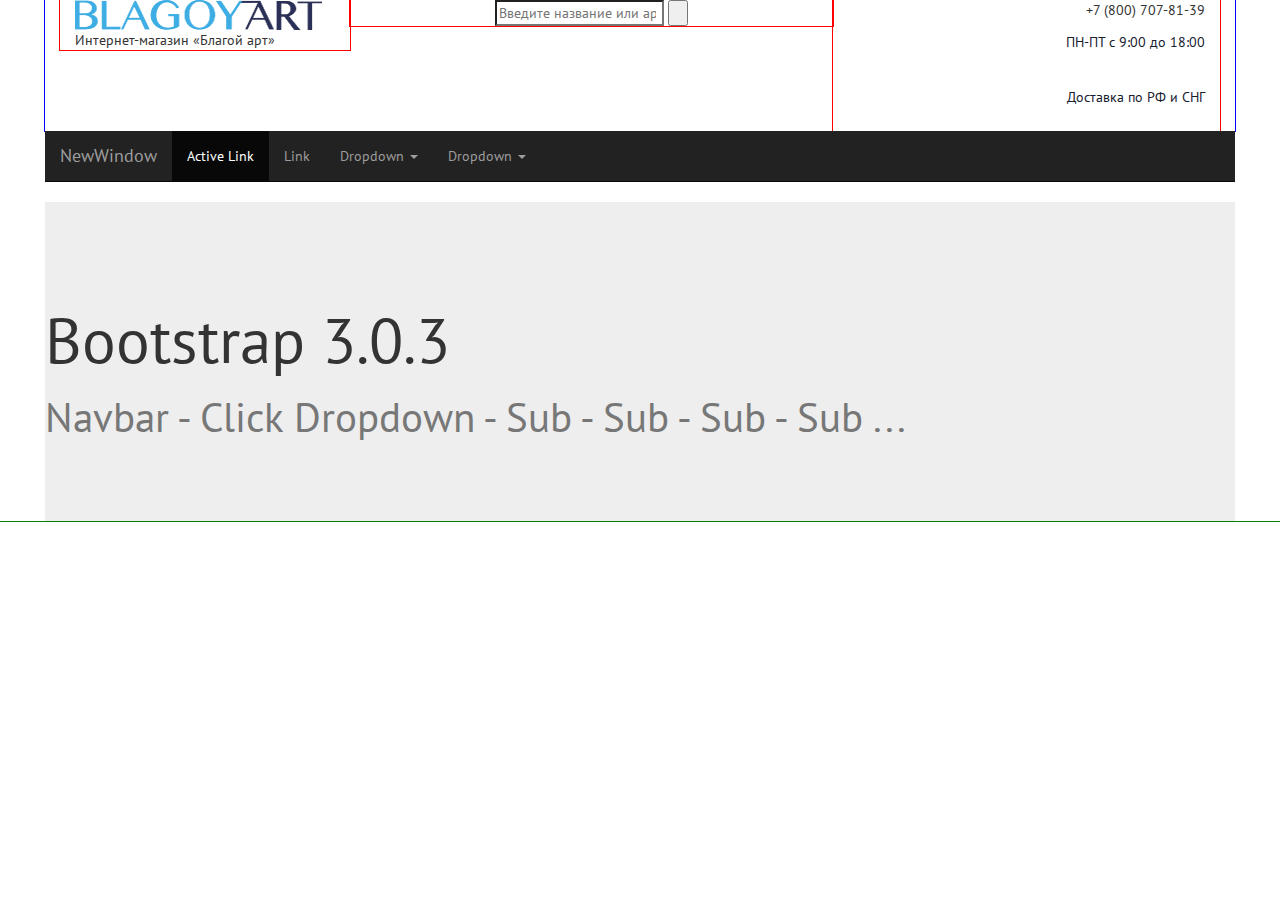
==== index.1.html @ 94a06b6b "nested" ====
<!DOCTYPE html>
<html xmlns="http://www.w3.org/1999/xhtml">
<head>
	<meta http-equiv="Content-Type" content="text/html; charset=utf-8" />
	<meta name="format-detection" content="telephone=no">
	<meta name="viewport" content="width=device-width, initial-scale=1, user-scalable=no, maximum-scale=1">
	<title>Blagoy Art</title>
	<link rel="stylesheet" href="css/normalize.css">
  <link rel="stylesheet" href="https://maxcdn.bootstrapcdn.com/bootstrap/3.3.7/css/bootstrap.min.css">
  <link rel="stylesheet" href="css/font-awesome.min.css">
	<link rel="stylesheet" type="text/css" href="css/style.css" />
	<link href="https://fonts.googleapis.com/css?family=PT+Sans:400,700" rel="stylesheet">
	<!--[if lt IE 9]><script src="js/html5.js"></script><![endif]-->		
</head>
<body class="loaded">

							
<!-- BEGIN BODY -->

<div class="main-wrapper">
  
<!-- BEGIN HEADER -->

	<header>
		<div class="wrapper outl-green">
			<div class="container-fluid main-header outl-blue">
          
        <figure class="main-header__logo col-xs-4 col-sm-4 col-md-3 col-lg-3 outl-red">
          <img class="main-logo"  src="img/logo.png" title="Blagoy Art" alt="Blagoy Art" width="247" height="30">
          <figcaption>Интернет-магазин «Благой арт»</figcaption>
        </figure>
        
        <div class="main-header__search col-xs-4 col-sm-4 col-md-4 col-lg-5 text-center outl-red">
          <div class="parent">
          	<form action="#" method="#" class="search-form">
          	  <input type="search" name="search" placeholder="Введите название или артикул"  id="search-field" class="search-field" >
          	  <input type="submit" name=" " value=" "  class="search-button" >
          	</form>
          </div>
        </div>
        
        <div class="main-header__work-info col-xs-4 col-sm-4 col-md-5 col-lg-4 text-right outl-red ">
          <span class="phone">+7 (800) 707-81-39</span>
          <div class="hours">
            <p>ПН-ПТ с 9:00 до 18:00</p>
            <p class="delivery" >Доставка по РФ и СНГ</p>
          </div>
        </div>
          
      </div>
				<!--<nav class="navbar navbar-default">-->
				<!--  <div class="container-fluid">-->
				<!--    <div class="navbar-header">-->
				<!--      <button type="button" class="navbar-toggle" data-toggle="collapse" data-target="#myNavbar">-->
				<!--        <span class="icon-bar"></span>-->
				<!--        <span class="icon-bar"></span>-->
				<!--        <span class="icon-bar"></span>                        -->
				<!--      </button>-->
				      <!--<a class="navbar-brand" href="#">WebSiteName</a>-->
				<!--    </div>-->
				<!--    <div class="collapse navbar-collapse" id="myNavbar">-->
				<!--    	<ul class="nav navbar-nav navbar-right">-->
				<!--        <li><a href="#" class="basket"><span class="cart"></span><span class="quantity"><b class="q-value">10</b></span> <span class="goods">Товаров</span> / <b class="sum">56789 P</b></a></li>-->
				<!--        <li><a href="#" class="log-in"><span></span> Войти</a></li>-->
				<!--      </ul>-->
				<!--      <ul class="nav navbar-nav">-->
				<!--        <li class="dropdown">-->
				<!--          <a class="dropdown-toggle" data-toggle="dropdown" href="#"><span class="caret-prod"></span>Каталог Товаров <span class="caret-arrow"></a>-->
				<!--          <ul class="dropdown-menu">-->
				<!--          	<li class="dropdown-submenu">-->
				<!--			        <a class="test" tabindex="-1" href="#">Свадебная бижутерия<span class="caret-arrow"></span></a>-->
				<!--			        <ul class="dropdown-menu">-->
				<!--			        	<li><h3>Свадебные Аксессуары</h3></li>-->
				<!--			          <li><a tabindex="-1" href="#">Букеты</a></li>-->
				<!--			          <li><a tabindex="-1" href="#">Свадебные свечи</a></li>-->
				<!--			          <li><a tabindex="-1" href="#">Бокалы</a></li>-->
				<!--			        </ul>-->
				<!--			      </li>-->
				<!--			      <li><a tabindex="-1" href="#">Аксессуары для волос</a></li>-->
				<!--			      <li><a tabindex="-1" href="#">Броши</a></li>-->
				<!--			      <li class="dropdown-submenu">-->
				<!--			        <a class="test" tabindex="-1" href="#">Мужские аксессуары <span class="caret-arrow"></span></a>-->
				<!--			        <ul class="dropdown-menu">-->
				<!--			        	<li><h3>Мужская Бижутерия</h3></li>-->
				<!--			          <li><a tabindex="-1" href="#">Браслеты</a></li>-->
				<!--			          <li><a tabindex="-1" href="#">Кулоны</a></li>-->
				<!--			          <li><a tabindex="-1" href="#">Зажимы и запонки</a></li>-->
				<!--			        </ul>-->
				<!--			      </li>-->
				<!--			      <li><a tabindex="-1" href="#">Клатчи</a></li>-->
				<!--			      <li><a tabindex="-1" href="#">Детская бижутерия</a></li>-->
				<!--			      <li><a tabindex="-1" href="#">Демонстрационное оборудование</a></li>-->
				<!--          </ul>-->
				<!--        </li>-->
				<!--        <li class="active"><a href="#">Условия работы</a></li>-->
				<!--        <li><a href="#">Скидки</a></li>-->
				<!--        <li><a href="#">Оплата и доставка</a></li>-->
				<!--        <li><a href="#">Документы</a></li>-->
				<!--        <li><a href="#">Контакты</a></li>-->
				<!--      </ul>-->
				      
				<!--    </div>-->
				<!--  </div>-->
				<!--</nav>-->
				
				        <nav class="navbar navbar-inverse navbar-static-top marginBottom-0" role="navigation">
            <div class="navbar-header">
                <button type="button" class="navbar-toggle" data-toggle="collapse" data-target="#navbar-collapse-1">
                    <span class="sr-only">Toggle navigation</span>
                    <span class="icon-bar"></span>
                    <span class="icon-bar"></span>
                    <span class="icon-bar"></span>
                </button>
              <a class="navbar-brand" href="#" target="_blank">NewWindow</a>
            </div>
            
            <div class="collapse navbar-collapse" id="navbar-collapse-1">
                <ul class="nav navbar-nav">
                    <li class="active"><a href="#">Active Link</a></li>
                    <li><a href="#">Link</a></li>
                    <li class="dropdown"><a href="#" class="dropdown-toggle" data-toggle="dropdown">Dropdown <b class="caret"></b></a>
                        <ul class="dropdown-menu">
                            <li><a href="#">Dropdown Link 1</a></li>
                            <li><a href="#">Dropdown Link 2</a></li>
                            <li><a href="#">Dropdown Link 3</a></li>
                            <li class="divider"></li>
                            <li class="dropdown dropdown-submenu"><a href="#" class="dropdown-toggle" data-toggle="dropdown">Dropdown Link 4</a>
								<ul class="dropdown-menu">
									<li><a href="#">Dropdown Submenu Link 4.1</a></li>
									<li><a href="#">Dropdown Submenu Link 4.2</a></li>
									<li><a href="#">Dropdown Submenu Link 4.3</a></li>
									<li><a href="#">Dropdown Submenu Link 4.4</a></li>
								</ul>
							</li>
                            <li class="dropdown dropdown-submenu"><a href="#" class="dropdown-toggle" data-toggle="dropdown">Dropdown Link 5</a>
								<ul class="dropdown-menu">
									<li><a href="#">Dropdown Submenu Link 5.1</a></li>
									<li><a href="#">Dropdown Submenu Link 5.2</a></li>
									<li><a href="#">Dropdown Submenu Link 5.3</a></li>
									<li class="divider"></li>
									<li class="dropdown dropdown-submenu"><a href="#" class="dropdown-toggle" data-toggle="dropdown">Dropdown Submenu Link 5.4</a>
										<ul class="dropdown-menu">
											<li><a href="#">Dropdown Submenu Link 5.4.1</a></li>
											<li><a href="#">Dropdown Submenu Link 5.4.2</a></li>
											<li class="divider"></li>
											<li class="dropdown dropdown-submenu"><a href="#" class="dropdown-toggle" data-toggle="dropdown">Dropdown Submenu Link 5.4.3</a>
												<ul class="dropdown-menu">
													<li><a href="#">Dropdown Submenu Link 5.4.3.1</a></li>
													<li><a href="#">Dropdown Submenu Link 5.4.3.2</a></li>
													<li><a href="#">Dropdown Submenu Link 5.4.3.3</a></li>
													<li><a href="#">Dropdown Submenu Link 5.4.3.4</a></li>
												</ul>
											</li>
											<li class="dropdown dropdown-submenu"><a href="#" class="dropdown-toggle" data-toggle="dropdown">Dropdown Submenu Link 5.4.4</a>
												<ul class="dropdown-menu">
													<li><a href="#">Dropdown Submenu Link 5.4.4.1</a></li>
													<li><a href="#">Dropdown Submenu Link 5.4.4.2</a></li>
													<li><a href="#">Dropdown Submenu Link 5.4.4.3</a></li>
													<li><a href="#">Dropdown Submenu Link 5.4.4.4</a></li>
												</ul>
											</li>
										</ul>
									</li>
								</ul>
							</li>
                        </ul>
                    </li>
                    <li class="dropdown"><a href="#" class="dropdown-toggle" data-toggle="dropdown">Dropdown <b class="caret"></b></a>
                        <ul class="dropdown-menu">
                            <li><a href="#">Dropdown Link 1</a></li>
                            <li><a href="#">Dropdown Link 2</a></li>
                            <li><a href="#">Dropdown Link 3</a></li>
                            <li class="divider"></li>
                            <li class="dropdown dropdown-submenu"><a href="#" class="dropdown-toggle" data-toggle="dropdown">Dropdown Link 4</a>
								<ul class="dropdown-menu">
									<li><a href="#">Dropdown Submenu Link 4.1</a></li>
									<li><a href="#">Dropdown Submenu Link 4.2</a></li>
									<li><a href="#">Dropdown Submenu Link 4.3</a></li>
									<li><a href="#">Dropdown Submenu Link 4.4</a></li>
								</ul>
							</li>
                            <li class="dropdown dropdown-submenu"><a href="#" class="dropdown-toggle" data-toggle="dropdown">Dropdown Link 5</a>
								<ul class="dropdown-menu">
									<li><a href="#">Dropdown Submenu Link 5.1</a></li>
									<li><a href="#">Dropdown Submenu Link 5.2</a></li>
									<li><a href="#">Dropdown Submenu Link 5.3</a></li>
									<li class="divider"></li>
									<li class="dropdown dropdown-submenu"><a href="#" class="dropdown-toggle" data-toggle="dropdown">Dropdown Submenu Link 5.4</a>
										<ul class="dropdown-menu">
											<li><a href="#">Dropdown Submenu Link 5.4.1</a></li>
											<li><a href="#">Dropdown Submenu Link 5.4.2</a></li>
											<li class="divider"></li>
											<li class="dropdown dropdown-submenu"><a href="#" class="dropdown-toggle" data-toggle="dropdown">Dropdown Submenu Link 5.4.3</a>
												<ul class="dropdown-menu">
													<li><a href="#">Dropdown Submenu Link 5.4.3.1</a></li>
													<li><a href="#">Dropdown Submenu Link 5.4.3.2</a></li>
													<li><a href="#">Dropdown Submenu Link 5.4.3.3</a></li>
													<li><a href="#">Dropdown Submenu Link 5.4.3.4</a></li>
												</ul>
											</li>
											<li class="dropdown dropdown-submenu"><a href="#" class="dropdown-toggle" data-toggle="dropdown">Dropdown Submenu Link 5.4.4</a>
												<ul class="dropdown-menu">
													<li><a href="#">Dropdown Submenu Link 5.4.4.1</a></li>
													<li><a href="#">Dropdown Submenu Link 5.4.4.2</a></li>
													<li><a href="#">Dropdown Submenu Link 5.4.4.3</a></li>
													<li><a href="#">Dropdown Submenu Link 5.4.4.4</a></li>
												</ul>
											</li>
										</ul>
									</li>
								</ul>
							</li>
                        </ul>
                    </li>
                </ul>
            </div><!-- /.navbar-collapse -->
        </nav>
        
        <div class="jumbotron">
            <h1 class="page-header">Bootstrap 3.0.3<br>
            <small>Navbar - Click Dropdown - Sub - Sub - Sub - Sub ...</small></h1>
        </div>

        
				
		</div>
	</header>
	
<!-- HEADER EOF   -->	  

<!-- BEGIN CONTENT -->

	<main class="content">
	
		<section class="box-contact">
			<div class="wrapper">
				
			</div>
		</section>
		<section class="box-products">
			<div class="wrapper">
				
			</div>
		</section>	
		
		<div class="wrapper">
			<section class="box-inf">
				
			</section>
			<section class="box-inf">
				
			</section>
		</div>
				
	</main>	
			
<!-- CONTENT EOF   -->

<!-- BEGIN FOOTER -->	
	
	<footer>
		<div class="wrapper">
			
		</div>	
	</footer>
	
<!-- FOOTER EOF   -->

</div>		

<div class="icon-load"></div>		

<!-- BODY EOF   -->
	<script src="https://ajax.googleapis.com/ajax/libs/jquery/3.1.1/jquery.min.js"></script>
	<!--<script type="text/javascript" src="https://cdnjs.cloudflare.com/ajax/libs/jquery-migrate/3.0.0/jquery-migrate.js" ></script>-->
	<script src="https://maxcdn.bootstrapcdn.com/bootstrap/3.3.7/js/bootstrap.min.js"></script>
	<script type="text/javascript" src="js/custom.js" ></script>
	<script>
		$(document).ready(function(){
		  // $('.dropdown-submenu a.test').on("click", function(e){
		  // 	var elms = document.querySelectorAll(".dropdown-submenu .dropdown-menu"); 
    //         for (var i = 0; i < elms.length; i++) {
    //           var div = elms[i];
    //           div.style = "";
    //         }
		  	
		  //   $(this).next('ul').toggle();
		  //   e.stopPropagation();
		  //   e.preventDefault();
		  // });
		  
		  $('ul.dropdown-menu [data-toggle=dropdown]').on('click', function(event) {
			event.preventDefault(); 
			event.stopPropagation(); 
			$(this).parent().siblings().removeClass('open');
			$(this).parent().toggleClass('open');
		});
		  
		});
	</script>
</body>
</html>
---- css/style.css ----
/*
================================================================================
|                                     reset                                     |
================================================================================

/* -----------------------------------------------------------------------------

  BOX SIZING RESET
  
----------------------------------------------------------------------------- */
*,
*::before,
*::after {
  box-sizing: inherit; }

html {
  box-sizing: border-box; }

/* ----------------------------------------------------------------------------- 
 
  FONTS
 
----------------------------------------------------------------------------- */
@font-face {
  font-family: "nevis Bold";
  src: url("../fonts/nevis_bold/nevis_bold.eot");
  src: url("../fonts/nevis_bold/nevis_bold.eot?#iefix") format("embedded-opentype"), url("../fonts/nevis_bold/nevis_bold.ttf") format("truetype");
  font-style: normal;
  font-weight: normal; }
/* -----------------------------------------------------------------------------

                        RESPONSIVE 

----------------------------------------------------------------------------- */
/* -----------------------------------------------------------------------------

                VARIABLES
  
----------------------------------------------------------------------------- */
/*
================================================================================
|                                     MAIN STYLES                                     |
================================================================================
*/
html {
  font-size: 10px;
  position: relative;
  min-height: 100%; }

body {
  font-family: "PT Sans", sans-serif; }

.main-wrapper {
  padding: 0 0 0 0;
  min-width: 320px;
  position: relative;
  min-height: 100%; }

.wrapper {
  min-width: 320px;
  max-width: 1440px;
  padding: 0 45px 0 45px;
  margin: 0 auto;
  position: relative; }

/* titles */
p {
  font-size: 1em;
  line-height: 1.1em;
  padding: 15px 0 15px 0;
  font-weight: 400;
  color: #17202f; }

h1 {
  font-size: 2em;
  line-height: 1.1em;
  padding: 15px 0 15px 0;
  font-weight: 400;
  color: #17202f; }

h2 {
  font-size: 1.8em;
  line-height: 1.1em;
  padding: 15px 0 15px 0;
  font-weight: 400;
  color: #17202f; }

/* text position */
.text-left {
  text-align: left !important; }

.text-center {
  text-align: center !important; }

.text-right {
  text-align: right !important; }

.nowrap {
  white-space: nowrap !important; }

/* loader */
.loaded .main-wrapper {
  visibility: hidden; }

.icon-load {
  background: url(../img/loader.gif) no-repeat left top;
  width: 40px;
  height: 40px;
  position: fixed;
  left: 50%;
  top: 50%;
  margin-left: -20px;
  margin-left: -20px;
  display: none; }

.loaded .icon-load {
  display: block; }

/*
================================================================================
|                                     HEADER                                   |
================================================================================
*/
header {
  width: 100%;
  min-width: 320px;
  text-align: left;
  position: absolute;
  left: 0px;
  top: 0px;
  z-index: 1; }

/**/
.dropdown-submenu {
  position: relative; }

.dropdown-submenu > .dropdown-menu {
  top: 0;
  left: 100%;
  margin-top: -6px;
  margin-left: -1px;
  -webkit-border-radius: 0 6px 6px 6px;
  -moz-border-radius: 0 6px 6px 6px;
  border-radius: 0 6px 6px 6px; }

.dropdown-submenu > a:after {
  display: block;
  content: " ";
  float: right;
  width: 0;
  height: 0;
  border-color: transparent;
  border-style: solid;
  border-width: 5px 0 5px 5px;
  border-left-color: #cccccc;
  margin-top: 5px;
  margin-right: -10px; }

.dropdown-submenu:hover > a:after {
  border-left-color: #555; }

.dropdown-submenu.pull-left {
  float: none; }

.dropdown-submenu.pull-left > .dropdown-menu {
  left: -100%;
  margin-left: 10px;
  -webkit-border-radius: 6px 0 6px 6px;
  -moz-border-radius: 6px 0 6px 6px;
  border-radius: 6px 0 6px 6px; }

.navbar-default {
  background-color: transparent;
  border-color: #dddfdf; }
  .navbar-default .navbar-nav > .active > a {
    color: inherit;
    background-color: #dddfdf; }

.navbar-default .navbar-nav > .open > a, .navbar-default .navbar-nav > .open > a:focus, .navbar-default .navbar-nav > .open > a:hover {
  color: inherit;
  background-color: transparent; }

.navbar-default .navbar-nav > li > a:focus, .navbar-default .navbar-nav > li > a:hover {
  color: inherit;
  background-color: transparent; }

.main-nav {
  margin: 90px 0 0 0;
  float: none; }

/**/
/*
================================================================================
|                                     CONTENT                                 |
================================================================================
*/
.content {
  width: 100%;
  min-width: 320px;
  text-align: left; }

/*
================================================================================
|                                     FOOTER                                   |
================================================================================
*/
footer {
  height: 81px;
  text-align: left;
  position: absolute;
  left: 0px;
  bottom: 0px;
  width: 100%;
  min-width: 320px; }

/*------------------- highlighting -------------------------*/
.outl-blue {
  outline: 1px solid blue; }

.outl-green {
  outline: 1px solid green; }

.outl-gold {
  outline: 1px solid gold; }

.outl-red {
  outline: 1px solid red; }

/*------------------- end highlighting -------------------------*/

/*# sourceMappingURL=style.css.map */
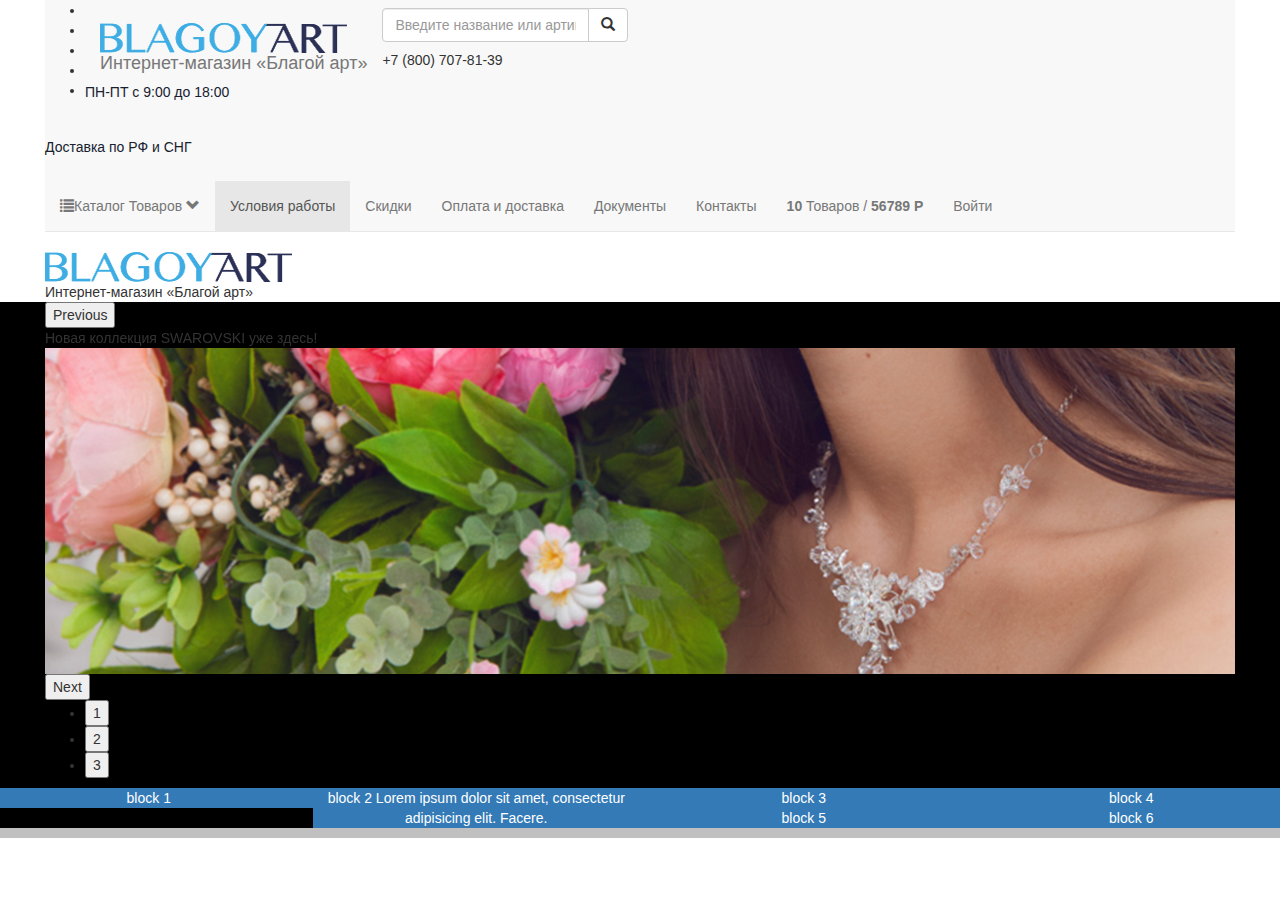
==== commit 1553d6f7: "bad" ====
--- a/index.1.html
+++ b/index.1.html
@@ -7,7 +7,7 @@
 	<title>Blagoy Art</title>
 	<link rel="stylesheet" href="css/normalize.css">
   <link rel="stylesheet" href="https://maxcdn.bootstrapcdn.com/bootstrap/3.3.7/css/bootstrap.min.css">
-  <link rel="stylesheet" href="css/font-awesome.min.css">
+  <link rel="stylesheet" type="text/css" href="css/slick.css"/>
 	<link rel="stylesheet" type="text/css" href="css/style.css" />
 	<link href="https://fonts.googleapis.com/css?family=PT+Sans:400,700" rel="stylesheet">
 	<!--[if lt IE 9]><script src="js/html5.js"></script><![endif]-->		
@@ -21,216 +21,138 @@
   
 <!-- BEGIN HEADER -->
 
-	<header>
-		<div class="wrapper outl-green">
-			<div class="container-fluid main-header outl-blue">
+	<header class="main-header">
+		<div class="wrapper ">
+				<nav class="navbar navbar-default navbar-static-top main-navbar" role="navigation">
+          <div class="navbar-header">
+            <button type="button" class="navbar-toggle" data-toggle="collapse" data-target="#navbar-collapse-1">
+                <span class="sr-only">Toggle navigation</span>
+                <span class="icon-bar"></span>
+                <span class="icon-bar"></span>
+                <span class="icon-bar"></span>
+            </button>
+            <ul class="icons">
+					    <li class="icons-home"></li>
+					    <li class="icons-search"></li>
+					    <li class="icons-cart"></li>
+					    <li class="icons-register"></li>
+					    <li class="icons-contact"></li>
+						</ul>
+          </div>
           
-        <figure class="main-header__logo col-xs-4 col-sm-4 col-md-3 col-lg-3 outl-red">
+          <div class="collapse navbar-collapse" id="navbar-collapse-1">
+          	<div class="parent">
+          		<a class="navbar-brand" href="#">
+	            	<figure class="main-header__logo">
+				          <img class="main-logo"  src="img/logo.png" title="Blagoy Art" alt="Blagoy Art" width="247" height="30">
+				          <figcaption>Интернет-магазин «Благой арт»</figcaption>
+				        </figure>
+	            </a>
+          		<form class="navbar-form main-header__search">
+								<div class="input-group">
+									<input type="text" class="form-control" placeholder="Введите название или артикул">
+									<!--<input type="submit" name=" " value=" "  class="search-button" >-->
+									<div class="input-group-btn">
+										<button class="btn btn-default" type="submit">
+											<i class="glyphicon glyphicon-search"></i>
+										</button>
+									</div>
+								</div>
+							</form>	
+							<div class="main-header__work-info ">
+								<span class="phone">+7 (800) 707-81-39</span>
+								<div class="hours">
+									<p>ПН-ПТ с 9:00 до 18:00</p>
+									<p class="delivery" >Доставка по РФ и СНГ</p>
+								</div>
+							</div>
+          	</div>
+						<ul class="nav navbar-nav main-nav">
+							<li class="dropdown"><a href="#" class="dropdown-toggle" data-toggle="dropdown"><span class="glyphicon glyphicon-list"></span>Каталог Товаров <span class="glyphicon glyphicon-chevron-down"></b></a>
+								<ul class="dropdown-menu">
+								<li class="dropdown dropdown-submenu"><a href="#" class="dropdown-toggle" data-toggle="dropdown">Свадебная бижутерия<span class="glyphicon glyphicon-chevron-right"></a>
+									<ul class="dropdown-menu">
+										<h3>Свадебные аксессуары</h3>
+										<li><a tabindex="-1" href="#">Букеты</a></li>
+										<li><a tabindex="-1" href="#">Свадебные свечи</a></li>
+										<li><a tabindex="-1" href="#">Бокалы</a></li>
+									</ul>
+								</li>
+								<li><a href="#">Аксессуары для волос</a></li>
+								<li><a href="#">Броши</a></li>
+								<li class="dropdown dropdown-submenu"><a href="#" class="dropdown-toggle" data-toggle="dropdown">Мужские аксессуары<span class="glyphicon glyphicon-chevron-right"></a>
+									<ul class="dropdown-menu">
+										<h3>Мужские аксессуары</h3>
+										<li><a href="#">Браслеты</a></li>
+										<li><a href="#">Кулоны</a></li>
+										<li><a href="#">Зажимы и запонки</a></li>
+									</ul>
+								</li>
+								<li><a href="#">Клатчи</a></li>
+								<li><a href="#">Детская бижутерия</a></li>
+								<li><a href="#">Демонстрационное оборудование</a></li>
+								</ul>
+								
+							</li>
+							<li class="active"><a href="#">Условия работы</a></li>
+							<li><a href="#">Скидки</a></li>
+							<li><a href="#">Оплата и доставка</a></li>
+							<li><a href="#">Документы</a></li>
+							<li><a href="#">Контакты</a></li>
+							<ul class="nav navbar-nav navbar-right register">
+								<li><a href="#" class="basket"><span class="cart"></span><span class="quantity"><b class="q-value">10</b></span> <span class="goods">Товаров</span> / <b class="sum">56789 P</b></a></li>
+						    <li><a href="#" class="log-in"><span></span> Войти</a></li>
+							</ul>
+						</ul>
+						
+          </div><!-- /.navbar-collapse -->
+        </nav>
+        <figure class="mobile__logo ">
           <img class="main-logo"  src="img/logo.png" title="Blagoy Art" alt="Blagoy Art" width="247" height="30">
           <figcaption>Интернет-магазин «Благой арт»</figcaption>
-        </figure>
-        
-        <div class="main-header__search col-xs-4 col-sm-4 col-md-4 col-lg-5 text-center outl-red">
-          <div class="parent">
-          	<form action="#" method="#" class="search-form">
-          	  <input type="search" name="search" placeholder="Введите название или артикул"  id="search-field" class="search-field" >
-          	  <input type="submit" name=" " value=" "  class="search-button" >
-          	</form>
-          </div>
-        </div>
-        
-        <div class="main-header__work-info col-xs-4 col-sm-4 col-md-5 col-lg-4 text-right outl-red ">
-          <span class="phone">+7 (800) 707-81-39</span>
-          <div class="hours">
-            <p>ПН-ПТ с 9:00 до 18:00</p>
-            <p class="delivery" >Доставка по РФ и СНГ</p>
-          </div>
-        </div>
-          
-      </div>
-				<!--<nav class="navbar navbar-default">-->
-				<!--  <div class="container-fluid">-->
-				<!--    <div class="navbar-header">-->
-				<!--      <button type="button" class="navbar-toggle" data-toggle="collapse" data-target="#myNavbar">-->
-				<!--        <span class="icon-bar"></span>-->
-				<!--        <span class="icon-bar"></span>-->
-				<!--        <span class="icon-bar"></span>                        -->
-				<!--      </button>-->
-				      <!--<a class="navbar-brand" href="#">WebSiteName</a>-->
-				<!--    </div>-->
-				<!--    <div class="collapse navbar-collapse" id="myNavbar">-->
-				<!--    	<ul class="nav navbar-nav navbar-right">-->
-				<!--        <li><a href="#" class="basket"><span class="cart"></span><span class="quantity"><b class="q-value">10</b></span> <span class="goods">Товаров</span> / <b class="sum">56789 P</b></a></li>-->
-				<!--        <li><a href="#" class="log-in"><span></span> Войти</a></li>-->
-				<!--      </ul>-->
-				<!--      <ul class="nav navbar-nav">-->
-				<!--        <li class="dropdown">-->
-				<!--          <a class="dropdown-toggle" data-toggle="dropdown" href="#"><span class="caret-prod"></span>Каталог Товаров <span class="caret-arrow"></a>-->
-				<!--          <ul class="dropdown-menu">-->
-				<!--          	<li class="dropdown-submenu">-->
-				<!--			        <a class="test" tabindex="-1" href="#">Свадебная бижутерия<span class="caret-arrow"></span></a>-->
-				<!--			        <ul class="dropdown-menu">-->
-				<!--			        	<li><h3>Свадебные Аксессуары</h3></li>-->
-				<!--			          <li><a tabindex="-1" href="#">Букеты</a></li>-->
-				<!--			          <li><a tabindex="-1" href="#">Свадебные свечи</a></li>-->
-				<!--			          <li><a tabindex="-1" href="#">Бокалы</a></li>-->
-				<!--			        </ul>-->
-				<!--			      </li>-->
-				<!--			      <li><a tabindex="-1" href="#">Аксессуары для волос</a></li>-->
-				<!--			      <li><a tabindex="-1" href="#">Броши</a></li>-->
-				<!--			      <li class="dropdown-submenu">-->
-				<!--			        <a class="test" tabindex="-1" href="#">Мужские аксессуары <span class="caret-arrow"></span></a>-->
-				<!--			        <ul class="dropdown-menu">-->
-				<!--			        	<li><h3>Мужская Бижутерия</h3></li>-->
-				<!--			          <li><a tabindex="-1" href="#">Браслеты</a></li>-->
-				<!--			          <li><a tabindex="-1" href="#">Кулоны</a></li>-->
-				<!--			          <li><a tabindex="-1" href="#">Зажимы и запонки</a></li>-->
-				<!--			        </ul>-->
-				<!--			      </li>-->
-				<!--			      <li><a tabindex="-1" href="#">Клатчи</a></li>-->
-				<!--			      <li><a tabindex="-1" href="#">Детская бижутерия</a></li>-->
-				<!--			      <li><a tabindex="-1" href="#">Демонстрационное оборудование</a></li>-->
-				<!--          </ul>-->
-				<!--        </li>-->
-				<!--        <li class="active"><a href="#">Условия работы</a></li>-->
-				<!--        <li><a href="#">Скидки</a></li>-->
-				<!--        <li><a href="#">Оплата и доставка</a></li>-->
-				<!--        <li><a href="#">Документы</a></li>-->
-				<!--        <li><a href="#">Контакты</a></li>-->
-				<!--      </ul>-->
-				      
-				<!--    </div>-->
-				<!--  </div>-->
-				<!--</nav>-->
-				
-				        <nav class="navbar navbar-inverse navbar-static-top marginBottom-0" role="navigation">
-            <div class="navbar-header">
-                <button type="button" class="navbar-toggle" data-toggle="collapse" data-target="#navbar-collapse-1">
-                    <span class="sr-only">Toggle navigation</span>
-                    <span class="icon-bar"></span>
-                    <span class="icon-bar"></span>
-                    <span class="icon-bar"></span>
-                </button>
-              <a class="navbar-brand" href="#" target="_blank">NewWindow</a>
-            </div>
-            
-            <div class="collapse navbar-collapse" id="navbar-collapse-1">
-                <ul class="nav navbar-nav">
-                    <li class="active"><a href="#">Active Link</a></li>
-                    <li><a href="#">Link</a></li>
-                    <li class="dropdown"><a href="#" class="dropdown-toggle" data-toggle="dropdown">Dropdown <b class="caret"></b></a>
-                        <ul class="dropdown-menu">
-                            <li><a href="#">Dropdown Link 1</a></li>
-                            <li><a href="#">Dropdown Link 2</a></li>
-                            <li><a href="#">Dropdown Link 3</a></li>
-                            <li class="divider"></li>
-                            <li class="dropdown dropdown-submenu"><a href="#" class="dropdown-toggle" data-toggle="dropdown">Dropdown Link 4</a>
-								<ul class="dropdown-menu">
-									<li><a href="#">Dropdown Submenu Link 4.1</a></li>
-									<li><a href="#">Dropdown Submenu Link 4.2</a></li>
-									<li><a href="#">Dropdown Submenu Link 4.3</a></li>
-									<li><a href="#">Dropdown Submenu Link 4.4</a></li>
-								</ul>
-							</li>
-                            <li class="dropdown dropdown-submenu"><a href="#" class="dropdown-toggle" data-toggle="dropdown">Dropdown Link 5</a>
-								<ul class="dropdown-menu">
-									<li><a href="#">Dropdown Submenu Link 5.1</a></li>
-									<li><a href="#">Dropdown Submenu Link 5.2</a></li>
-									<li><a href="#">Dropdown Submenu Link 5.3</a></li>
-									<li class="divider"></li>
-									<li class="dropdown dropdown-submenu"><a href="#" class="dropdown-toggle" data-toggle="dropdown">Dropdown Submenu Link 5.4</a>
-										<ul class="dropdown-menu">
-											<li><a href="#">Dropdown Submenu Link 5.4.1</a></li>
-											<li><a href="#">Dropdown Submenu Link 5.4.2</a></li>
-											<li class="divider"></li>
-											<li class="dropdown dropdown-submenu"><a href="#" class="dropdown-toggle" data-toggle="dropdown">Dropdown Submenu Link 5.4.3</a>
-												<ul class="dropdown-menu">
-													<li><a href="#">Dropdown Submenu Link 5.4.3.1</a></li>
-													<li><a href="#">Dropdown Submenu Link 5.4.3.2</a></li>
-													<li><a href="#">Dropdown Submenu Link 5.4.3.3</a></li>
-													<li><a href="#">Dropdown Submenu Link 5.4.3.4</a></li>
-												</ul>
-											</li>
-											<li class="dropdown dropdown-submenu"><a href="#" class="dropdown-toggle" data-toggle="dropdown">Dropdown Submenu Link 5.4.4</a>
-												<ul class="dropdown-menu">
-													<li><a href="#">Dropdown Submenu Link 5.4.4.1</a></li>
-													<li><a href="#">Dropdown Submenu Link 5.4.4.2</a></li>
-													<li><a href="#">Dropdown Submenu Link 5.4.4.3</a></li>
-													<li><a href="#">Dropdown Submenu Link 5.4.4.4</a></li>
-												</ul>
-											</li>
-										</ul>
-									</li>
-								</ul>
-							</li>
-                        </ul>
-                    </li>
-                    <li class="dropdown"><a href="#" class="dropdown-toggle" data-toggle="dropdown">Dropdown <b class="caret"></b></a>
-                        <ul class="dropdown-menu">
-                            <li><a href="#">Dropdown Link 1</a></li>
-                            <li><a href="#">Dropdown Link 2</a></li>
-                            <li><a href="#">Dropdown Link 3</a></li>
-                            <li class="divider"></li>
-                            <li class="dropdown dropdown-submenu"><a href="#" class="dropdown-toggle" data-toggle="dropdown">Dropdown Link 4</a>
-								<ul class="dropdown-menu">
-									<li><a href="#">Dropdown Submenu Link 4.1</a></li>
-									<li><a href="#">Dropdown Submenu Link 4.2</a></li>
-									<li><a href="#">Dropdown Submenu Link 4.3</a></li>
-									<li><a href="#">Dropdown Submenu Link 4.4</a></li>
-								</ul>
-							</li>
-                            <li class="dropdown dropdown-submenu"><a href="#" class="dropdown-toggle" data-toggle="dropdown">Dropdown Link 5</a>
-								<ul class="dropdown-menu">
-									<li><a href="#">Dropdown Submenu Link 5.1</a></li>
-									<li><a href="#">Dropdown Submenu Link 5.2</a></li>
-									<li><a href="#">Dropdown Submenu Link 5.3</a></li>
-									<li class="divider"></li>
-									<li class="dropdown dropdown-submenu"><a href="#" class="dropdown-toggle" data-toggle="dropdown">Dropdown Submenu Link 5.4</a>
-										<ul class="dropdown-menu">
-											<li><a href="#">Dropdown Submenu Link 5.4.1</a></li>
-											<li><a href="#">Dropdown Submenu Link 5.4.2</a></li>
-											<li class="divider"></li>
-											<li class="dropdown dropdown-submenu"><a href="#" class="dropdown-toggle" data-toggle="dropdown">Dropdown Submenu Link 5.4.3</a>
-												<ul class="dropdown-menu">
-													<li><a href="#">Dropdown Submenu Link 5.4.3.1</a></li>
-													<li><a href="#">Dropdown Submenu Link 5.4.3.2</a></li>
-													<li><a href="#">Dropdown Submenu Link 5.4.3.3</a></li>
-													<li><a href="#">Dropdown Submenu Link 5.4.3.4</a></li>
-												</ul>
-											</li>
-											<li class="dropdown dropdown-submenu"><a href="#" class="dropdown-toggle" data-toggle="dropdown">Dropdown Submenu Link 5.4.4</a>
-												<ul class="dropdown-menu">
-													<li><a href="#">Dropdown Submenu Link 5.4.4.1</a></li>
-													<li><a href="#">Dropdown Submenu Link 5.4.4.2</a></li>
-													<li><a href="#">Dropdown Submenu Link 5.4.4.3</a></li>
-													<li><a href="#">Dropdown Submenu Link 5.4.4.4</a></li>
-												</ul>
-											</li>
-										</ul>
-									</li>
-								</ul>
-							</li>
-                        </ul>
-                    </li>
-                </ul>
-            </div><!-- /.navbar-collapse -->
-        </nav>
-        
-        <div class="jumbotron">
-            <h1 class="page-header">Bootstrap 3.0.3<br>
-            <small>Navbar - Click Dropdown - Sub - Sub - Sub - Sub ...</small></h1>
-        </div>
-
-        
-				
+				</figure>
 		</div>
 	</header>
 	
+	
 <!-- HEADER EOF   -->	  
 
 <!-- BEGIN CONTENT -->
 
 	<main class="content">
+		
+		
+		
+		<div class="wrapper">
+			<div class="slider-blagoy">
+			  <div class="slider-blagoy__item">
+			  	<div class="caption">Новая коллекция SWAROVSKI уже здесь!</div>
+			  	<img src="img/slides/slide1.jpg" alt=" " width="1354" height="326">
+			  </div>
+			  <div class="slider-blagoy__item">
+			  	<div class="caption">Новая коллекцияSWAROVSKI уже здесь!</div>
+			  	<img src="img/slides/slide1.jpg" alt=" " width="1354" height="326">
+			  </div>
+			  <div class="slider-blagoy__item">
+			  	<div class="caption">Новая коллекция SWAROVSKI уже здесь!</div>
+			  	<img src="img/slides/slide1.jpg" alt=" " width="1354" height="326">
+			  </div>
+			</div>
+		</div>
+		
+		
+		
+		  <div class="row  row--inline-blocks">
+		    <div class="col-xs-3 bg-primary  text-center">block 1</div>
+		    <div class="col-xs-3 bg-primary  text-center">block 2 Lorem ipsum dolor sit amet, consectetur adipisicing elit. Facere.</div>
+		    <div class="col-xs-3 bg-primary  text-center">block 3</div>
+		    <div class="col-xs-3 bg-primary  text-center">block 4</div>
+		    <div class="col-xs-3 bg-primary  text-center">block 5</div>
+		    <div class="col-xs-3 bg-primary  text-center">block 6</div>
+		  </div>
+
+		
+		
 	
 		<section class="box-contact">
 			<div class="wrapper">
@@ -271,30 +193,25 @@
 <div class="icon-load"></div>		
 
 <!-- BODY EOF   -->
-	<script src="https://ajax.googleapis.com/ajax/libs/jquery/3.1.1/jquery.min.js"></script>
+	<script src="//ajax.googleapis.com/ajax/libs/jquery/3.1.1/jquery.min.js"></script>
+	<script type="text/javascript" src="js/slick.js"></script>
 	<!--<script type="text/javascript" src="https://cdnjs.cloudflare.com/ajax/libs/jquery-migrate/3.0.0/jquery-migrate.js" ></script>-->
-	<script src="https://maxcdn.bootstrapcdn.com/bootstrap/3.3.7/js/bootstrap.min.js"></script>
 	<script type="text/javascript" src="js/custom.js" ></script>
 	<script>
 		$(document).ready(function(){
-		  // $('.dropdown-submenu a.test').on("click", function(e){
-		  // 	var elms = document.querySelectorAll(".dropdown-submenu .dropdown-menu"); 
-    //         for (var i = 0; i < elms.length; i++) {
-    //           var div = elms[i];
-    //           div.style = "";
-    //         }
-		  	
-		  //   $(this).next('ul').toggle();
-		  //   e.stopPropagation();
-		  //   e.preventDefault();
-		  // });
+			
+			$('.slider-blagoy').slick({
+				
+				dots: true,
+  			infinite: true
+			});
 		  
 		  $('ul.dropdown-menu [data-toggle=dropdown]').on('click', function(event) {
-			event.preventDefault(); 
-			event.stopPropagation(); 
-			$(this).parent().siblings().removeClass('open');
-			$(this).parent().toggleClass('open');
-		});
+				event.preventDefault(); 
+				event.stopPropagation(); 
+				$(this).parent().siblings().removeClass('open');
+				$(this).parent().toggleClass('open');
+			});
 		  
 		});
 	</script>
--- a/css/style.css
+++ b/css/style.css
@@ -1,11 +1,10 @@
 /*
-================================================================================
-|                                     reset                                     |
-================================================================================
-
-/* -----------------------------------------------------------------------------
-
-  BOX SIZING RESET
+Site Name: Blagoy Art
+Version: 1.0
+*/
+/* -----------------------------------------------------------------------------
+
+  													BOX SIZING RESET
   
 ----------------------------------------------------------------------------- */
 *,
@@ -18,42 +17,40 @@
 
 /* ----------------------------------------------------------------------------- 
  
-  FONTS
+  																FONTS
  
 ----------------------------------------------------------------------------- */
-@font-face {
-  font-family: "nevis Bold";
-  src: url("../fonts/nevis_bold/nevis_bold.eot");
-  src: url("../fonts/nevis_bold/nevis_bold.eot?#iefix") format("embedded-opentype"), url("../fonts/nevis_bold/nevis_bold.ttf") format("truetype");
-  font-style: normal;
-  font-weight: normal; }
-/* -----------------------------------------------------------------------------
-
-                        RESPONSIVE 
-
------------------------------------------------------------------------------ */
-/* -----------------------------------------------------------------------------
-
-                VARIABLES
+/* -----------------------------------------------------------------------------
+
+                								VARIABLES
   
 ----------------------------------------------------------------------------- */
-/*
-================================================================================
-|                                     MAIN STYLES                                     |
-================================================================================
-*/
+/* -----------------------------------------------------------------------------
+
+                								MIXINS
+  
+----------------------------------------------------------------------------- */
+/*------------------------------------------------------------------------------
+
+																MAIN STYLES                             
+
+------------------------------------------------------------------------------*/
+html, body {
+  height: 100%;
+  width: 100%;
+  margin: 0;
+  padding: 0;
+  position: relative; }
+
 html {
-  font-size: 10px;
-  position: relative;
-  min-height: 100%; }
-
-body {
-  font-family: "PT Sans", sans-serif; }
+  font-family: "PT Sans", sans-serif;
+  font-size: 10px; }
 
 .main-wrapper {
   padding: 0 0 0 0;
   min-width: 320px;
   position: relative;
+  overflow: hidden;
   min-height: 100%; }
 
 .wrapper {
@@ -116,103 +113,131 @@
 .loaded .icon-load {
   display: block; }
 
-/*
-================================================================================
-|                                     HEADER                                   |
-================================================================================
-*/
+/*------------------------------------------------------------------------------
+
+                             				HEADER             
+                                     
+------------------------------------------------------------------------------*/
 header {
   width: 100%;
   min-width: 320px;
   text-align: left;
-  position: absolute;
-  left: 0px;
-  top: 0px;
   z-index: 1; }
 
-/**/
-.dropdown-submenu {
-  position: relative; }
-
-.dropdown-submenu > .dropdown-menu {
-  top: 0;
-  left: 100%;
-  margin-top: -6px;
-  margin-left: -1px;
-  -webkit-border-radius: 0 6px 6px 6px;
-  -moz-border-radius: 0 6px 6px 6px;
-  border-radius: 0 6px 6px 6px; }
-
-.dropdown-submenu > a:after {
-  display: block;
-  content: " ";
-  float: right;
-  width: 0;
-  height: 0;
-  border-color: transparent;
-  border-style: solid;
-  border-width: 5px 0 5px 5px;
-  border-left-color: #cccccc;
-  margin-top: 5px;
-  margin-right: -10px; }
-
-.dropdown-submenu:hover > a:after {
-  border-left-color: #555; }
-
-.dropdown-submenu.pull-left {
-  float: none; }
-
-.dropdown-submenu.pull-left > .dropdown-menu {
-  left: -100%;
-  margin-left: 10px;
-  -webkit-border-radius: 6px 0 6px 6px;
-  -moz-border-radius: 6px 0 6px 6px;
-  border-radius: 6px 0 6px 6px; }
-
-.navbar-default {
-  background-color: transparent;
-  border-color: #dddfdf; }
-  .navbar-default .navbar-nav > .active > a {
-    color: inherit;
-    background-color: #dddfdf; }
-
-.navbar-default .navbar-nav > .open > a, .navbar-default .navbar-nav > .open > a:focus, .navbar-default .navbar-nav > .open > a:hover {
-  color: inherit;
-  background-color: transparent; }
-
-.navbar-default .navbar-nav > li > a:focus, .navbar-default .navbar-nav > li > a:hover {
-  color: inherit;
-  background-color: transparent; }
-
-.main-nav {
-  margin: 90px 0 0 0;
-  float: none; }
-
-/**/
-/*
-================================================================================
-|                                     CONTENT                                 |
-================================================================================
-*/
+/*------------------------------------------------------------------------------
+                                     
+                                     CONTENT                             
+                                     
+------------------------------------------------------------------------------*/
 .content {
   width: 100%;
   min-width: 320px;
-  text-align: left; }
-
-/*
-================================================================================
-|                                     FOOTER                                   |
-================================================================================
-*/
+  text-align: left;
+  background: #000; }
+
+/*------------------------------------------------------------------------------
+
+                                 FOOTER                                 
+                                     
+------------------------------------------------------------------------------*/
 footer {
-  height: 81px;
+  padding: 5px;
+  background: silver;
   text-align: left;
-  position: absolute;
-  left: 0px;
-  bottom: 0px;
   width: 100%;
   min-width: 320px; }
 
+/* -----------------------------------------------------------------------------
+
+															RESPONSIVE 
+
+----------------------------------------------------------------------------- */
+@media (max-width: 767px) {
+  div div.caption {
+    color: #fff;
+    opacity: 0.9;
+    background: #cda868;
+    width: 300px;
+    bottom: 0;
+    font-size: 1.5rem;
+    padding: 0 0 0 10px;
+    height: 30%;
+    display: inline-block;
+    position: absolute; }
+
+  button.slick-prev::before, button.slick-next::before {
+    font-size: 1rem;
+    position: relative;
+    bottom: 3px; }
+
+  .navbar-default .navbar-collapse, .navbar-default .navbar-form {
+    border-color: #fff;
+    background: #fff; }
+
+  .navbar-collapse.in {
+    position: relative;
+    z-index: 10;
+    background: #fff; }
+
+  div div form.main-header__search {
+    width: 100%;
+    padding: 0 0 0 0;
+    margin: 15px 0 0 0; }
+
+  div form.main-header__search .input-group-btn:last-child > .btn, .main-header__search .input-group-btn:last-child > .btn-group {
+    right: 14px; }
+
+  div ul.register {
+    position: static;
+    margin-left: 25px; }
+    div ul.register .log-in {
+      margin-left: -5px;
+      margin-top: 15px; }
+
+  div figure.mobile__logo {
+    display: inline-block;
+    padding: 15px 0 0 0; }
+    div figure.mobile__logo img {
+      width: 195px;
+      height: auto; }
+    div figure.mobile__logo figcaption {
+      padding: 6px 0 0 0;
+      font-size: 1.3rem; }
+
+  div figure.main-header__logo {
+    display: none;
+    position: absolute;
+    top: 0;
+    left: 0;
+    padding: 0; }
+    div figure.main-header__logo img {
+      width: 180px;
+      height: auto; }
+    div figure.main-header__logo figcaption {
+      padding: 0;
+      font-size: 1.2rem; }
+
+  .navbar-default .navbar-toggle:focus, .navbar-default .navbar-toggle:hover {
+    background-color: #3eade2; }
+
+  div nav.navbar.main-navbar {
+    padding: 0;
+    min-height: 40px;
+    margin: 0 -15px 0 -15px; }
+    div nav.navbar.main-navbar .navbar-header {
+      position: relative;
+      z-index: 10;
+      background: #f0f1f6; }
+
+  ul.icons {
+    display: block; }
+
+  ul.dropdown-menu > li > a::before {
+    top: 12px;
+    left: 15px; }
+
+  ul.navbar-nav .open .dropdown-menu {
+    margin-left: 20px; } }
 /*------------------- highlighting -------------------------*/
 .outl-blue {
   outline: 1px solid blue; }
